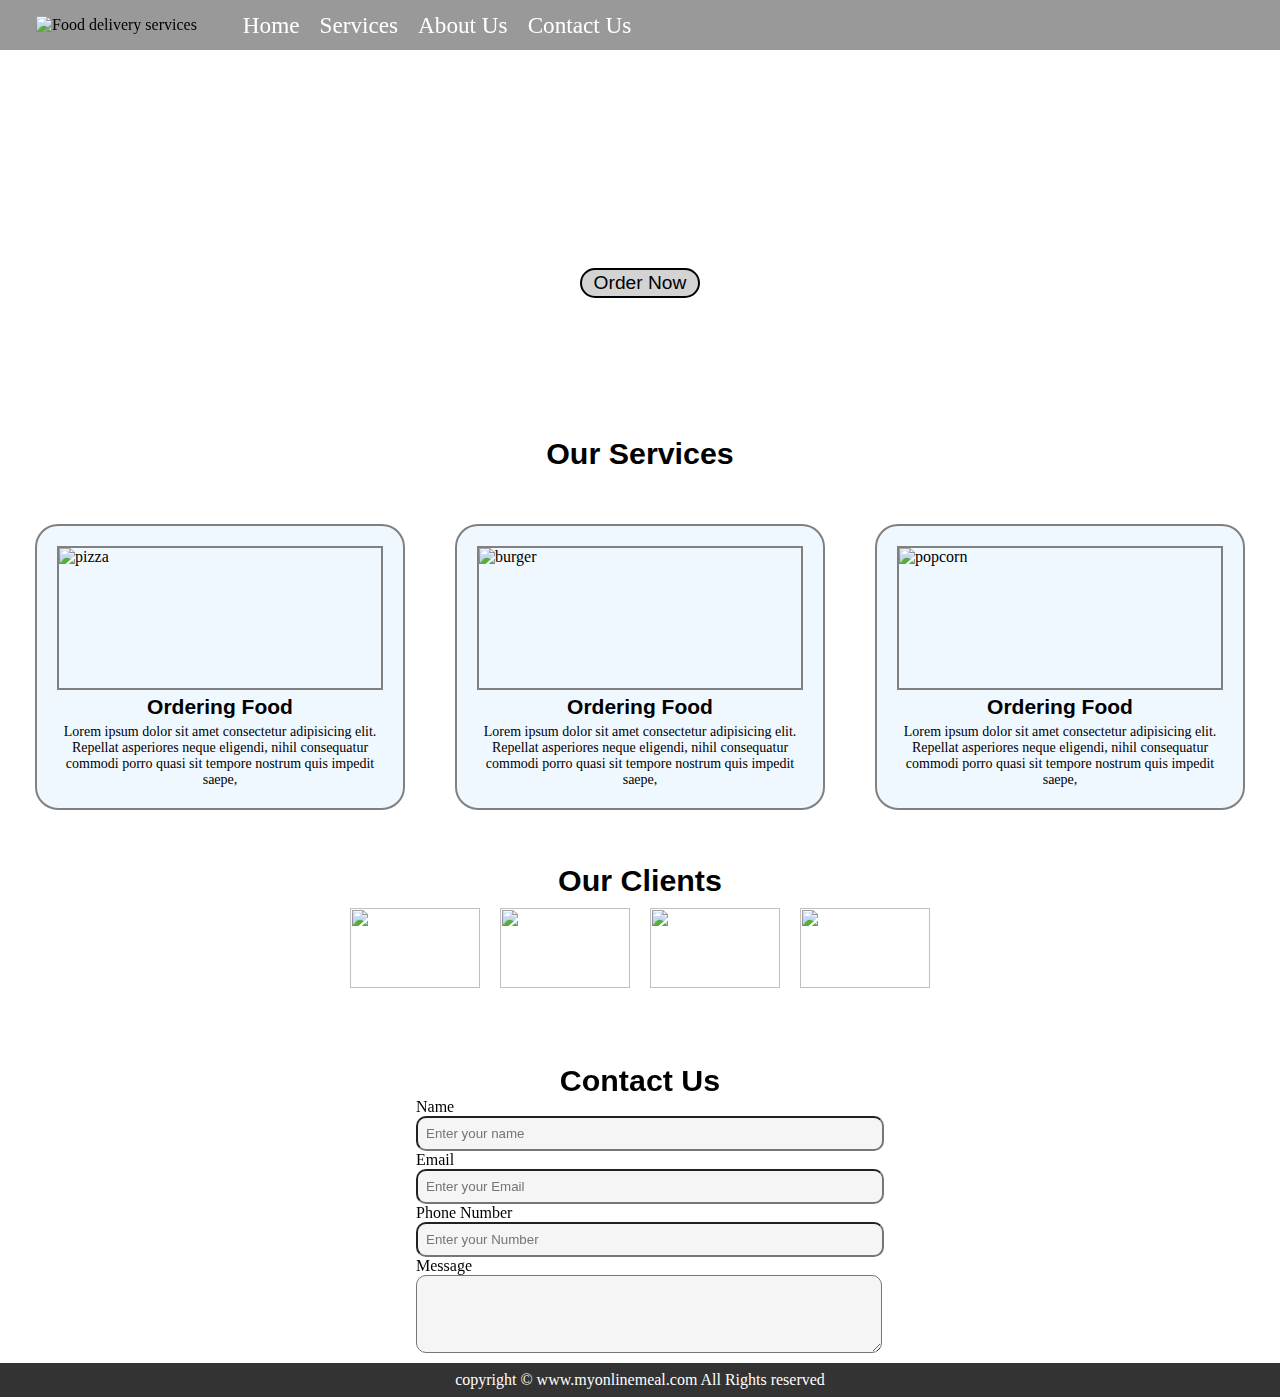
==== index.html @ f302510c "Rename project-2.html to index.html" ====
<!DOCTYPE html>
<html lang="en">

<head>
    <meta charset="UTF-8">
    <meta http-equiv="X-UA-Compatible" content="IE=edge">
    <meta name="viewport" content="width=device-width, initial-scale=1.0">
    <title>Best online Food delivery Services</title>
    <link href="./project-2.css" rel="stylesheet" />
    <style>
    @media  screen and (max-width:1050px){
        #navbar{
            flex-direction: column;
            height: 130px;
        }
        #services{
            flex-direction: column;
            flex-wrap: wrap;
            margin: 0 auto;
        }
    }
    @media  screen and (max-width:768px)and(min-width:670){
        #home{
            height: 370px;
            flex-direction: column;
        }
        #home::before{
            height: 480px;
        }
        #home p{
            font-size: 13px;
        }

    }
    @media  screen and (max-width:660px){
        #home{
            padding: 5px 40px;
            height: 320px;
            flex-direction: column;
        }
        #home::before{
            height: 450px;
        }
        #home p{
            font-size: 20px;
            height: 550px;
            /* width: 200px; */
        }
        #home .h-primary{
            height: 200px;
            font-size: 30px;
            /* width: 250px; */
        }
        #navbar ul li a{
            margin:0px 7px;
            font-size: 1.12rem;
        }
        #navbar ul li a:hover{
            background-color: black;
            color: white;
        }
        .btn{
            margin: 20px;
        }
        #clients{
            flex-wrap: wrap;
        }
        #clients img{
            width: 60px;
            height: autoS;
        }
        .contact-box form{
            width: 250px;
        }
    }
    </style>
</head>

<body>
    <nav id="navbar">
        <div id="logo">
            <img src="images/logo.png" alt="Food delivery services" />
        </div>
        <ul>
            <li class="item"><a href="#home">Home</a></li>
            <li class="item"><a href="#services">Services</a></li>
            <li class="item"><a href="#clients">About Us</a></li>
            <li class="item"><a href="#contact">Contact Us</a></li>
        </ul>
    </nav>
    <section id="home">
        <h1 class="h-primary">Welcome To My Online Food Meal</h1>
        <p>Lorem ipsum dolor sit amet consectetur adipisicing elit. Non explicabo id aliquid autem,
            nobis eum? Excepturi dicta sequi suscipit non est neque debitis!
            Dolorem tenetur recusandae deserunt praesentium neque in?</p>
        <button class="btn">Order Now</button>
    </section>
    <section class="services-container">
        <h1 class="h-primary">Our Services</h1>
        <div id="services">
            <div class="box">
                <img src="images/pizza.webp" alt="pizza">
                <h2 class="h-secondary center">Ordering Food</h2>
                <p>Lorem ipsum dolor sit amet consectetur adipisicing elit.
                    Repellat asperiores neque eligendi, nihil consequatur commodi porro quasi sit tempore nostrum quis
                    impedit saepe,
                </p>
            </div>
            <div class="box">
                <img src="images/burger.jpg" alt="burger">
                <h2 class="h-secondary center">Ordering Food</h2>
                <p>Lorem ipsum dolor sit amet consectetur adipisicing elit.
                    Repellat asperiores neque eligendi, nihil consequatur commodi porro quasi sit tempore nostrum quis
                    impedit saepe,
                </p>
            </div>
            <div class="box">
                <img src="images/popcorn.webp" alt="popcorn">
                <h2 class="h-secondary center">Ordering Food</h2>
                <p>Lorem ipsum dolor sit amet consectetur adipisicing elit.
                    Repellat asperiores neque eligendi, nihil consequatur commodi porro quasi sit tempore nostrum quis
                    impedit saepe,
                </p>
            </div>
        </div>
    </section>
    <section id="client-section">
        <h1 class="h-primary center">Our Clients</h1>
        <div id="clients">
            <div class="client-item">
                <img src="images/zenwalk-logo.png">
            </div>
            <div class="client-item">
                <img src="images/ms-logo.webp">
            </div>
            <div class="client-item">
                <img src="images/yahho-logo.webp">
            </div>
            <div class="client-item">
                <img src="images/you-tube-logo.png">
            </div>
        </div>
    </section>
    <section id="contact">
        <h1 class="h-primary" center>Contact Us</h1>
        <div class="contact-box">
            <form action="">
                <div class="form-group">
                    <label for="name">Name</label>
                    <input type="tex" name="name" id="name" placeholder="Enter your name" />
                </div>
                <div class="form-group">
                    <label for="email">Email</label>
                    <input type="email" name="email" id="email" placeholder="Enter your Email" />
                </div>
                <div class="form-group">
                    <label for="numbar">Phone Number</label>
                    <input type="number" name="Phone Number" id="number" placeholder="Enter your Number" />
                </div>
                <div class="form-group">
                    <label for="message">Message</label>
                    <textarea id="message" cols="25" rows="4"></textarea>
                </div>
            </form>
        </div>
    </section>
    <footer>
        <div class="center">
            copyright &copy; www.myonlinemeal.com All Rights reserved
        </div>
    </footer>
</body>

</html>
---- project-2.css ----
/* CSS reset  */
* {
    padding: 0;
    margin: 0;
}
html{
    scroll-behavior: smooth;
}
#navbar {
    font-family: 'Playfair Display', serif;
    position:sticky;
    display:flex;
    align-items: center;
    height: 50px;
    top: 0;
}

#navbar::before {
    content: '';
    position: absolute;
    background-color: black;
    height: 100%;
    width: 100%;
    top: 0;
    left: 0;
    z-index: -1;
    opacity: 0.4;
}

#logo {
    margin: 10px 20px;
}

#logo img {
    margin: 8px 16px;
    height: 50px;
}

#navbar ul {
    display: flex;
}

#navbar ul li {
    list-style: none;
    font-size: 1.45rem;
}

#navbar ul li a {
    color: white;
    display: block;
    padding: 3px 10px;
    text-decoration: none;
    border-radius: 20px;
}

#navbar ul li a:hover {
    color: black;
    background-color: white;
}

/* home section */
#home {
    display: flex;
    flex-direction: column;
    height: 380px;
    padding: 3px 200px;
    align-items: center;
    justify-content: center;
}

#home h1 {
    color: white;
    font-size: 1.9rem;
    text-align: center;
}

#home p {
    color: white;
    text-align: center;
    font-size: 0.7rem;
    padding: 10px;
    font-family: 'Montserrat', sans-serif;

}

#home::before {
    content: '';
    position: absolute;
    background: url(images/food.jpg) no-repeat center center/cover;
    height: 65%;
    width: 100%;
    top: 0;
    left: 0;
    z-index: -1;
    opacity: 0.8;
}

.btn {
    font-size: 1.2rem;
    width: 120px;
    padding: 2px;
    margin: 15px;
    border: 2px solid black;
    border-radius: 60px;
    background-color: lightgray;
    cursor: pointer;
}

.btn:hover {
    background-color: green;
    color: white;
}

/* h2-secondary */
.h-primary {
    text-align: center;
    font-size: 1.9rem;
    font-family: 'Montserrat', sans-serif;
}

.h-secondary {
    text-align: center;
    font-family: 'Montserrat', sans-serif;
    font-size: 21px;
    padding: 5px;
}

#services {
    margin:50px 10px;
    display: flex;
}

#services .box {
    padding: 20px;
    margin: 3px 25px;
    border-radius: 23px;
    background-color: aliceblue;
    border: 2px solid gray;
}

#services .box img {
    border: 2px solid gray;
    height: 140px;
    display: block;
    margin: auto;
}

#services .box p {
    text-align: center;
    font-size: 14px;
}

#client-section {
    height: 200px;
}

#client-section::before {
    content: '';
    position: absolute;
    height: 30%;
    width: 100%;
    z-index: -1;
    opacity: 0.5;
    background-image: url(images/background.jpg);
}

#clients {
    display: flex;
    align-items: center;
    justify-content: center;
}

.client-item {
    padding: 10px;
}

#clients img {
    height: 80px;
    width: 130px;

}

#contact {
    position: relative;
    /* bottom: 142px; */
    height: 300px;
    width: 100%;
}

.contact-box {
    display: flex;
    align-items: center;
    justify-content: center;
    padding-bottom: 34px;
}

#contact::before {
    content: "";
    width: 100%;
    height: 100%;
    position: absolute;
    z-index: -1;
    opacity: 0.7;
    background: url(images/call.jpg) no-repeat center center/cover;
}

footer {
    position: relative;
    text-align: center;
    /* bottom: 142px; */
    background-color: black;
    color: white;
    padding: 8px 20px;
    opacity: 0.8;
}
.contact-box input,
.contact-box textarea{
    width: 100%;
    padding: 0.5rem;
    border-radius: 10px;
    background-color:whitesmoke;
}
.contact-box form{
    width: 35%;
}
.contact-box input:hover,textarea:hover{
    transform: scale(1.01);
    background-color: lightgray;
}
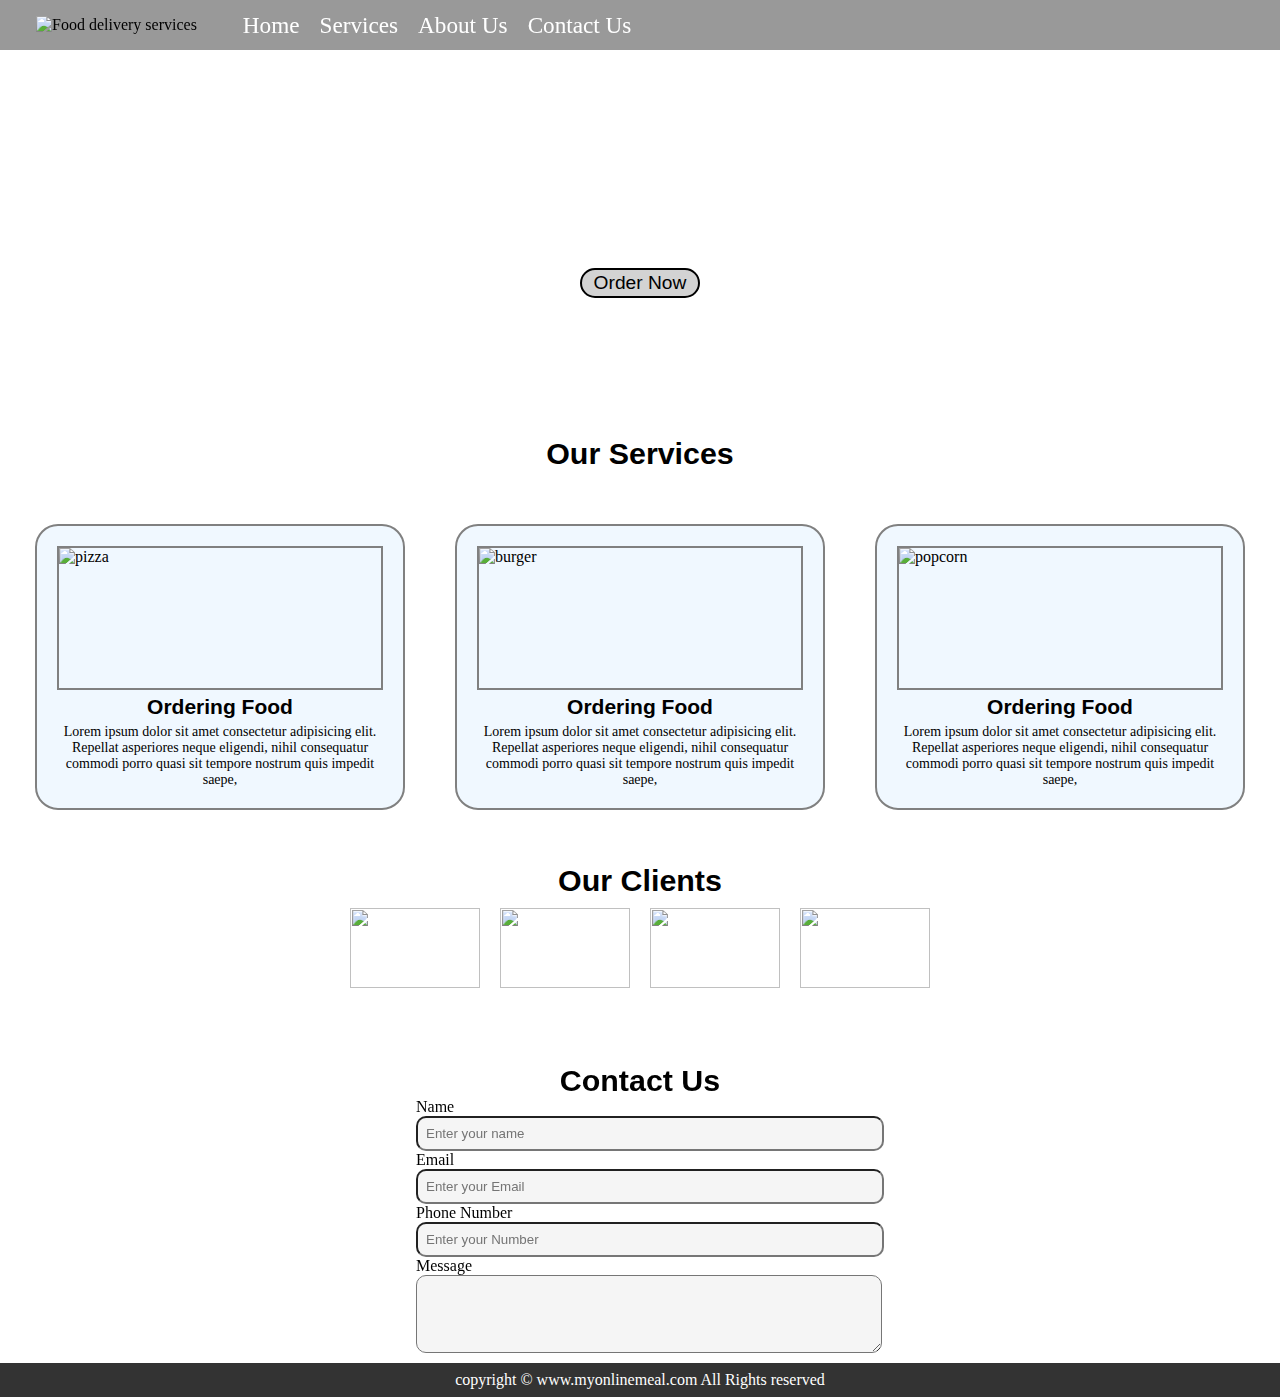
==== commit b58c9561: "Update index.html" ====
--- a/index.html
+++ b/index.html
@@ -6,7 +6,7 @@
     <meta http-equiv="X-UA-Compatible" content="IE=edge">
     <meta name="viewport" content="width=device-width, initial-scale=1.0">
     <title>Best online Food delivery Services</title>
-    <link href="./project-2.css" rel="stylesheet" />
+    <link href="./index.css" rel="stylesheet" />
     <style>
     @media  screen and (max-width:1050px){
         #navbar{
--- a/index.css
+++ b/index.css
@@ -0,0 +1,229 @@
+/* CSS reset  */
+* {
+    padding: 0;
+    margin: 0;
+}
+html{
+    scroll-behavior: smooth;
+}
+#navbar {
+    font-family: 'Playfair Display', serif;
+    position:sticky;
+    display:flex;
+    align-items: center;
+    height: 50px;
+    top: 0;
+}
+
+#navbar::before {
+    content: '';
+    position: absolute;
+    background-color: black;
+    height: 100%;
+    width: 100%;
+    top: 0;
+    left: 0;
+    z-index: -1;
+    opacity: 0.4;
+}
+
+#logo {
+    margin: 10px 20px;
+}
+
+#logo img {
+    margin: 8px 16px;
+    height: 50px;
+}
+
+#navbar ul {
+    display: flex;
+}
+
+#navbar ul li {
+    list-style: none;
+    font-size: 1.45rem;
+}
+
+#navbar ul li a {
+    color: white;
+    display: block;
+    padding: 3px 10px;
+    text-decoration: none;
+    border-radius: 20px;
+}
+
+#navbar ul li a:hover {
+    color: black;
+    background-color: white;
+}
+
+/* home section */
+#home {
+    display: flex;
+    flex-direction: column;
+    height: 380px;
+    padding: 3px 200px;
+    align-items: center;
+    justify-content: center;
+}
+
+#home h1 {
+    color: white;
+    font-size: 1.9rem;
+    text-align: center;
+}
+
+#home p {
+    color: white;
+    text-align: center;
+    font-size: 0.7rem;
+    padding: 10px;
+    font-family: 'Montserrat', sans-serif;
+
+}
+
+#home::before {
+    content: '';
+    position: absolute;
+    background: url(images/food.jpg) no-repeat center center/cover;
+    height: 65%;
+    width: 100%;
+    top: 0;
+    left: 0;
+    z-index: -1;
+    opacity: 0.8;
+}
+
+.btn {
+    font-size: 1.2rem;
+    width: 120px;
+    padding: 2px;
+    margin: 15px;
+    border: 2px solid black;
+    border-radius: 60px;
+    background-color: lightgray;
+    cursor: pointer;
+}
+
+.btn:hover {
+    background-color: green;
+    color: white;
+}
+
+/* h2-secondary */
+.h-primary {
+    text-align: center;
+    font-size: 1.9rem;
+    font-family: 'Montserrat', sans-serif;
+}
+
+.h-secondary {
+    text-align: center;
+    font-family: 'Montserrat', sans-serif;
+    font-size: 21px;
+    padding: 5px;
+}
+
+#services {
+    margin:50px 10px;
+    display: flex;
+}
+
+#services .box {
+    padding: 20px;
+    margin: 3px 25px;
+    border-radius: 23px;
+    background-color: aliceblue;
+    border: 2px solid gray;
+}
+
+#services .box img {
+    border: 2px solid gray;
+    height: 140px;
+    display: block;
+    margin: auto;
+}
+
+#services .box p {
+    text-align: center;
+    font-size: 14px;
+}
+
+#client-section {
+    height: 200px;
+}
+
+#client-section::before {
+    content: '';
+    position: absolute;
+    height: 30%;
+    width: 100%;
+    z-index: -1;
+    opacity: 0.5;
+    background-image: url(images/background.jpg);
+}
+
+#clients {
+    display: flex;
+    align-items: center;
+    justify-content: center;
+}
+
+.client-item {
+    padding: 10px;
+}
+
+#clients img {
+    height: 80px;
+    width: 130px;
+
+}
+
+#contact {
+    position: relative;
+    /* bottom: 142px; */
+    height: 300px;
+    width: 100%;
+}
+
+.contact-box {
+    display: flex;
+    align-items: center;
+    justify-content: center;
+    padding-bottom: 34px;
+}
+
+#contact::before {
+    content: "";
+    width: 100%;
+    height: 100%;
+    position: absolute;
+    z-index: -1;
+    opacity: 0.7;
+    background: url(images/call.jpg) no-repeat center center/cover;
+}
+
+footer {
+    position: relative;
+    text-align: center;
+    /* bottom: 142px; */
+    background-color: black;
+    color: white;
+    padding: 8px 20px;
+    opacity: 0.8;
+}
+.contact-box input,
+.contact-box textarea{
+    width: 100%;
+    padding: 0.5rem;
+    border-radius: 10px;
+    background-color:whitesmoke;
+}
+.contact-box form{
+    width: 35%;
+}
+.contact-box input:hover,textarea:hover{
+    transform: scale(1.01);
+    background-color: lightgray;
+}
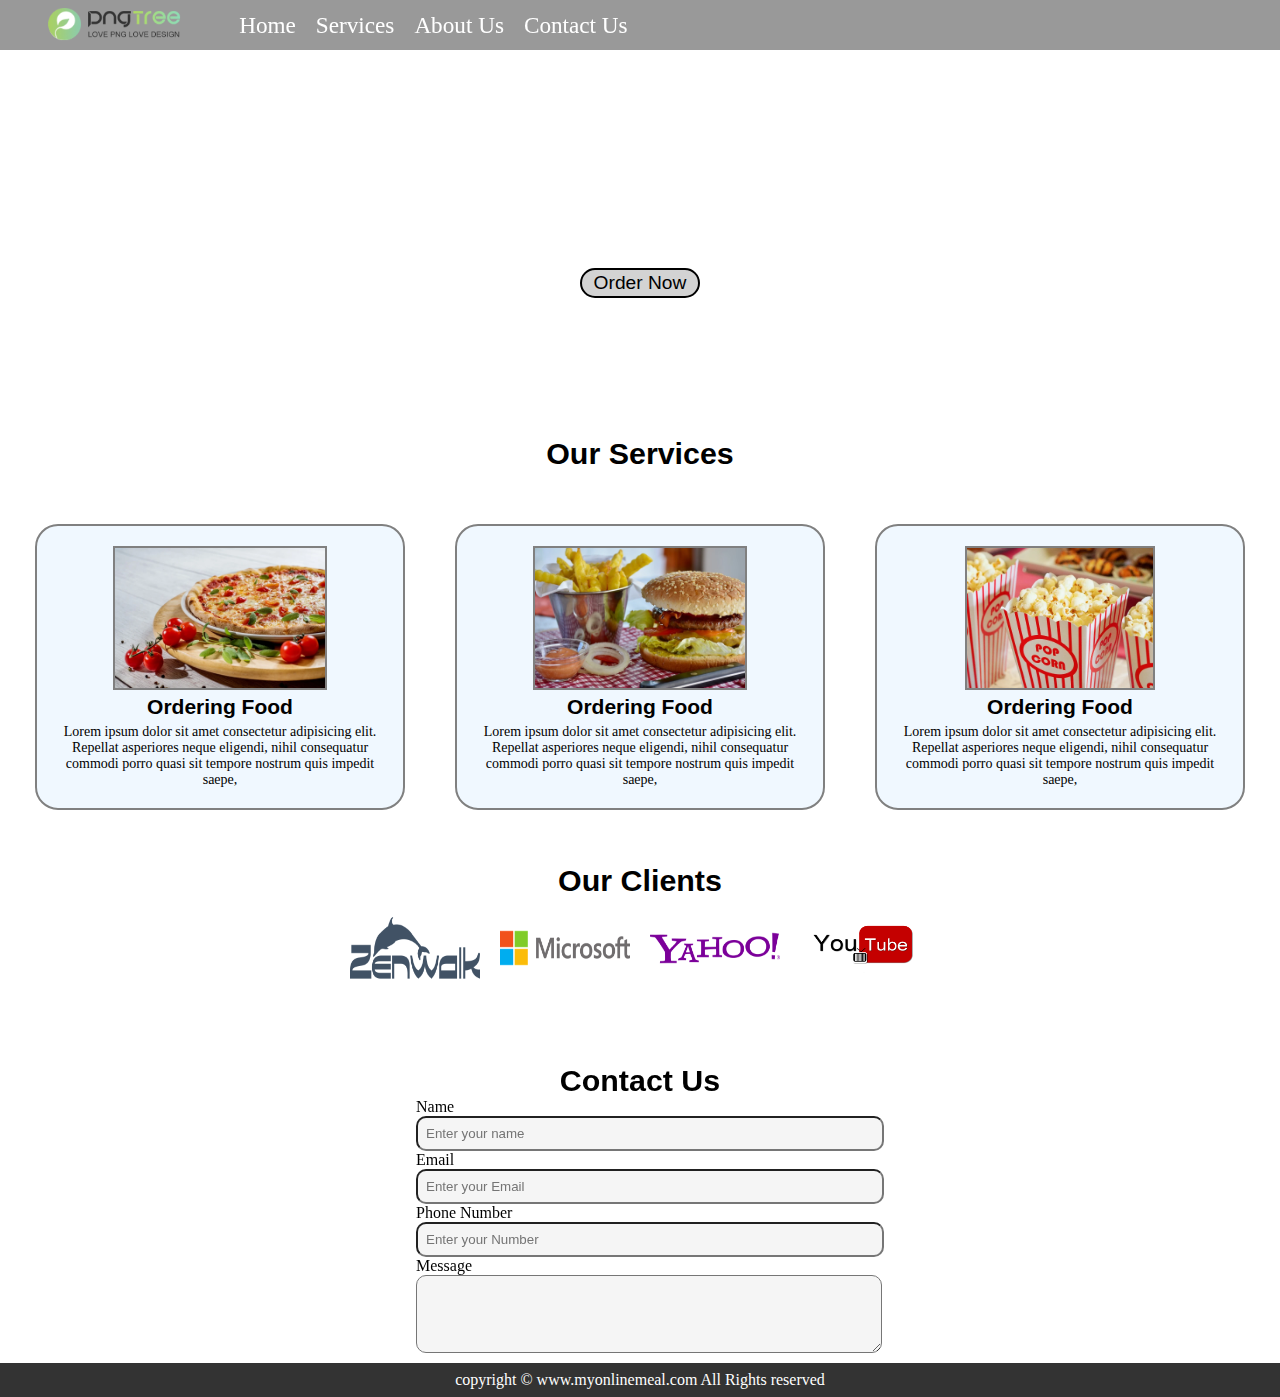
==== commit f9a7b4b1: "Update index.html" ====
--- a/index.html
+++ b/index.html
@@ -79,7 +79,7 @@
 <body>
     <nav id="navbar">
         <div id="logo">
-            <img src="images/logo.png" alt="Food delivery services" />
+            <img src="./logo.png" alt="Food delivery services" />
         </div>
         <ul>
             <li class="item"><a href="#home">Home</a></li>
@@ -99,7 +99,7 @@
         <h1 class="h-primary">Our Services</h1>
         <div id="services">
             <div class="box">
-                <img src="images/pizza.webp" alt="pizza">
+                <img src="./pizza.webp" alt="pizza">
                 <h2 class="h-secondary center">Ordering Food</h2>
                 <p>Lorem ipsum dolor sit amet consectetur adipisicing elit.
                     Repellat asperiores neque eligendi, nihil consequatur commodi porro quasi sit tempore nostrum quis
@@ -107,7 +107,7 @@
                 </p>
             </div>
             <div class="box">
-                <img src="images/burger.jpg" alt="burger">
+                <img src="./burger.jpg" alt="burger">
                 <h2 class="h-secondary center">Ordering Food</h2>
                 <p>Lorem ipsum dolor sit amet consectetur adipisicing elit.
                     Repellat asperiores neque eligendi, nihil consequatur commodi porro quasi sit tempore nostrum quis
@@ -115,7 +115,7 @@
                 </p>
             </div>
             <div class="box">
-                <img src="images/popcorn.webp" alt="popcorn">
+                <img src="./popcorn.webp" alt="popcorn">
                 <h2 class="h-secondary center">Ordering Food</h2>
                 <p>Lorem ipsum dolor sit amet consectetur adipisicing elit.
                     Repellat asperiores neque eligendi, nihil consequatur commodi porro quasi sit tempore nostrum quis
@@ -128,16 +128,16 @@
         <h1 class="h-primary center">Our Clients</h1>
         <div id="clients">
             <div class="client-item">
-                <img src="images/zenwalk-logo.png">
+                <img src="./zenwalk-logo.png">
             </div>
             <div class="client-item">
-                <img src="images/ms-logo.webp">
+                <img src="./ms-logo.webp">
             </div>
             <div class="client-item">
-                <img src="images/yahho-logo.webp">
+                <img src="./yahho-logo.webp">
             </div>
             <div class="client-item">
-                <img src="images/you-tube-logo.png">
+                <img src="./you-tube-logo.png">
             </div>
         </div>
     </section>
